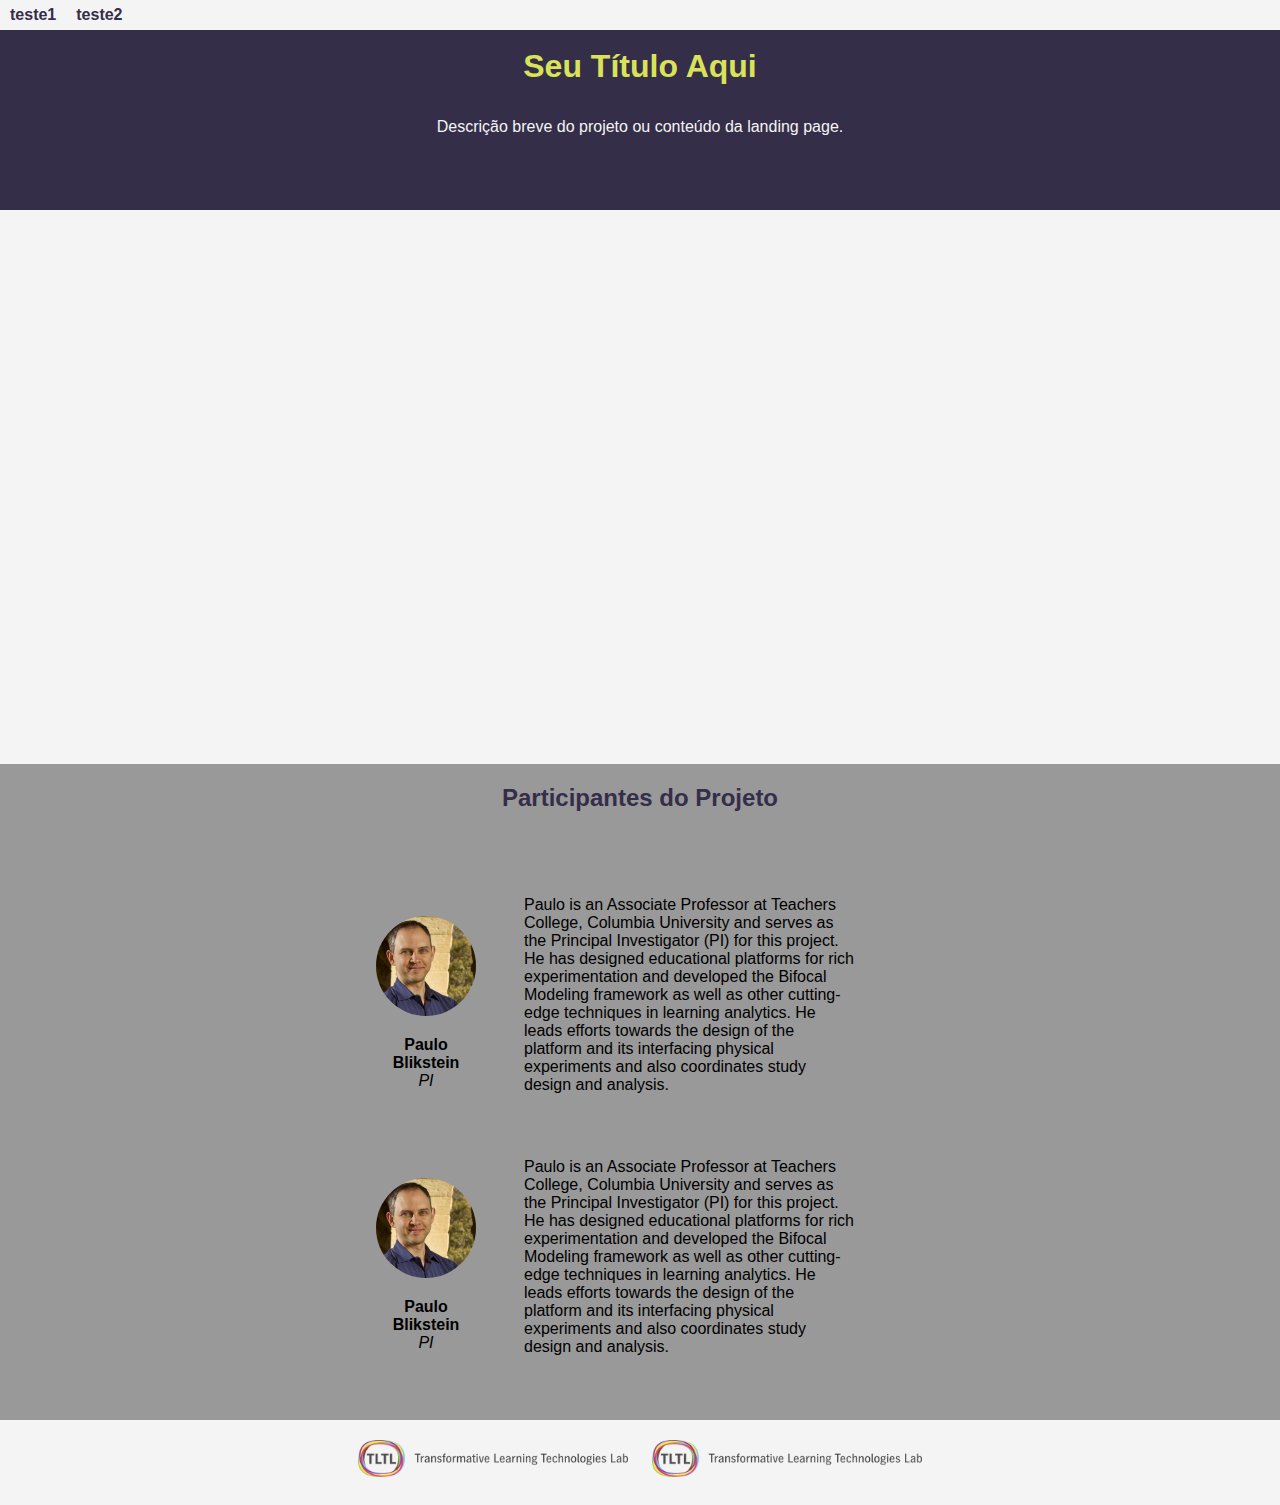
==== index.html @ 5c2e17a7 "Add files via upload" ====
<!DOCTYPE html>
<html lang="pt-BR">
<head>
  <meta charset="UTF-8">
  <meta name="viewport" content="width=device-width, initial-scale=1.0">
  <title>Landing Page</title>
  <link rel="stylesheet" href="styles/styles.css">
</head>
<body>
    <div class="header">
        <p>teste1</p>
        <p>teste2 </p>
    </div>

    <div class="section-1">
      <div id="title"><h1>Seu Título Aqui</h1></div>
      <p>Descrição breve do projeto ou conteúdo da landing page.</p>
    </div>
  
    <div class="container">    
        <iframe width="560" height="315" src="https://www.youtube.com/embed/SEU-CÓDIGO-DO-YOUTUBE" frameborder="0" allow="accelerometer; autoplay; clipboard-write; encrypted-media; gyroscope; picture-in-picture" allowfullscreen></iframe>
    </div>    
        <!-- Participantes do Projeto -->
        <div class="participants">
            <h2>Participantes do Projeto</h2>
            <div class="people">
                  <div class="person-grid">
                    <div class="person-card">
                      <img src="images/Paulo_Blikstein-9_0.jpg" alt="Paulo" class="person-image">
                      <div class="person-name">Paulo Blikstein</div>
                      <div class="person-role">PI</div>
                      </div>
                      <div class="person-description">Paulo is an Associate Professor at Teachers College, Columbia University and serves as the Principal Investigator (PI) for this project. He has designed educational platforms for rich experimentation and developed the Bifocal Modeling framework as well as other cutting-edge techniques in learning analytics. He leads efforts towards the design of the platform and its interfacing physical experiments and also coordinates study design and analysis.</div>
                  </div>
                  <div class="person-grid">
                    <div class="person-card">
                      <img src="images/Paulo_Blikstein-9_0.jpg" alt="Paulo" class="person-image">
                      <div class="person-name">Paulo Blikstein</div>
                      <div class="person-role">PI</div>
                      </div>
                      <div class="person-description">Paulo is an Associate Professor at Teachers College, Columbia University and serves as the Principal Investigator (PI) for this project. He has designed educational platforms for rich experimentation and developed the Bifocal Modeling framework as well as other cutting-edge techniques in learning analytics. He leads efforts towards the design of the platform and its interfacing physical experiments and also coordinates study design and analysis.</div>
                  </div>
            </div>
        </div>
    
  
  <!-- Footer com Logos -->
  <footer>
    <div class="footer-logos">
      <img src="images/Logo-TLTL-nolink-horizontal-transparent-100high.png" alt="Logo 1">
      <img src="images/Logo-TLTL-nolink-horizontal-transparent-100high.png" alt="Logo 2">
  
    </div>
  </footer>

</body>
</html>
---- styles/styles.css ----
:root {
    --dark-blue: #352e49ff;
    --light-blue: #6bb8dfff;
    --dark-purple: #7f2b81ff;
    --light-purple: #9c2a89ff;
    --dark-pink: #c92a72ff;
    --light-pink: #d74371ff;
    --dark-green: #9bc73fff;
    --light-yellow: #dae357ff;
    --dark-grey: #999999;
    --light-grey: #f4f4f4;
}

/* Usage example */
body {
    /* background-color: var(--dark-blue); */
    /* color: var(--dark-color); */
}

h1 {
    color: var(--light-yellow);
}

h2 {
    color: var(--dark-blue)
}

.inner-participant {
  flex-direction: row;
}

.participant h3 {
  font-size: small;
}

p {
    color: var(--light-grey)
}
.header {
    background-color: var(--light-grey);
    height: 30px;
    display: flex;
    align-items: center;
    
}

.header p {
    color: var(--dark-blue);
    padding: 5px 10px;
    font-weight: bold;
}

.section-1 {
    background-color: var(--dark-blue);
    height: 20vh; 
}

#title {
  display: flex;
  justify-content: center;
  align-items: center; 
  height: 40%;
}

.section-1 p {
  display: flex;
  justify-content: center;
  align-items: center; 
}

body {
    font-family: Arial, sans-serif;
    margin: 0;
    padding: 0;
    background-color: var(--light-grey);
  }   
  .container {
    /* height: 80vh; */
    max-width: 800px;
    margin: 0 auto;
    padding: 50px;
    background-color: var(--light-grey);
  }
    iframe {
        width: 100%;
        height: 400px; /* ajuste conforme necessário */
    }
  .participants {
    margin-top: 50px;
    display: flex;
    justify-content: center;
    align-items: center; 
    flex-direction: column;
    background-color: var(--dark-grey);
  }
  .participant p {
    color: var(--dark-blue)
  }

  .participant {
    display: flex;
    align-items: center;
    margin-bottom: 20px;
  }
  .participant img {
    width: 50px;
    height: 50px;
    border-radius: 50%;
    margin-right: 15px;
  }
  footer {
    height: 5vh;
    background-color:var(--light-grey);
    padding: 20px 0;
    text-align: center;
  }
  .footer-logos img {
    width: 30vb;
    margin: 0 10px;
  }


  .people {
    /*display: flex;*/
    /*flex-wrap: wrap;*/
    /*justify-content: space-evenly;*/
    padding-left: 20vb;
    padding-right: 20vb;
}

.people-page h3 {
    font-size: 1.5rem;
    font-weight: bold;
    margin: 2em;
    /* font-family: 'Amatic SC', cursive;
    color: #2671BC; */
    text-align: center;
}

.person-grid {
    display: grid;
    grid-template-columns: 0.5fr 1.5fr;
    grid-gap: 2em;
    /*flex: 0 0 250px;*/
    margin: 4em 0;
    padding: 0px 20vb;
    /*position: relative;*/
}
.person-card {
    justify-content: center;
}

.person-image {
    width: 100px;
    height: 100px;
    object-fit: cover;
    border-radius: 50%;
    padding: 20px 0;
    display: block;
    margin-left: auto;
    margin-right: auto;
}

.person-name {
    text-align: center;
    font-weight: bold;
    text-size: larger;
    padding: 0 20px;
}
.person-role {
    text-align: center;
    font-style: italic;
    text-size: large;
    padding: 0 20px;
}

.person-description {
  margin-right: 66px;

}
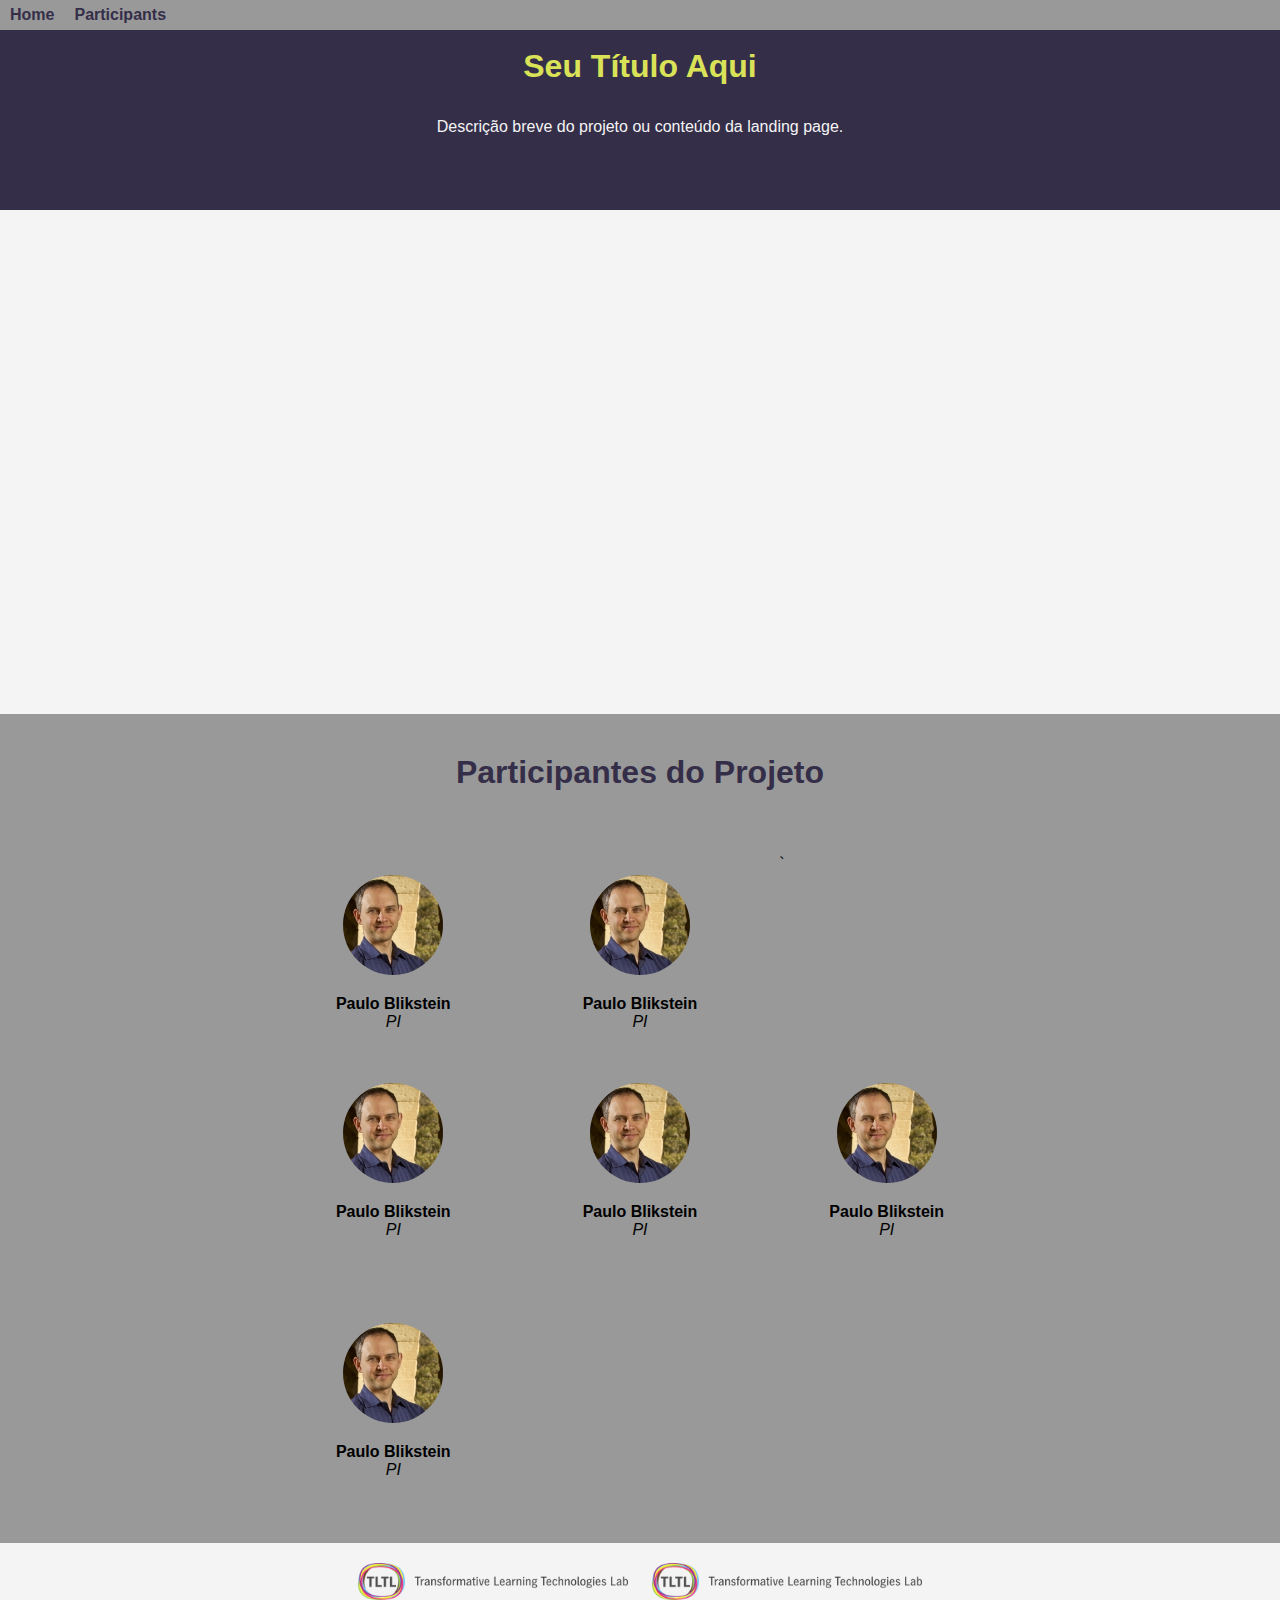
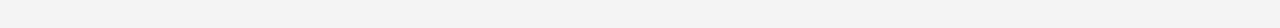
==== commit 03bf762b: "(:" ====
--- a/index.html
+++ b/index.html
@@ -8,11 +8,15 @@
 </head>
 <body>
     <div class="header">
-        <p>teste1</p>
-        <p>teste2 </p>
+      <p>
+        <a href="#HOME">Home</a>
+      </p>
+      <p>
+        <a href="#PARTICIPANTS">Participants</a>
+      </p>
     </div>
 
-    <div class="section-1">
+    <div class="section-1" id="HOME">
       <div id="title"><h1>Seu Título Aqui</h1></div>
       <p>Descrição breve do projeto ou conteúdo da landing page.</p>
     </div>
@@ -21,7 +25,7 @@
         <iframe width="560" height="315" src="https://www.youtube.com/embed/SEU-CÓDIGO-DO-YOUTUBE" frameborder="0" allow="accelerometer; autoplay; clipboard-write; encrypted-media; gyroscope; picture-in-picture" allowfullscreen></iframe>
     </div>    
         <!-- Participantes do Projeto -->
-        <div class="participants">
+        <div class="participants" id="PARTICIPANTS">
             <h2>Participantes do Projeto</h2>
             <div class="people">
                   <div class="person-grid">
@@ -30,15 +34,36 @@
                       <div class="person-name">Paulo Blikstein</div>
                       <div class="person-role">PI</div>
                       </div>
-                      <div class="person-description">Paulo is an Associate Professor at Teachers College, Columbia University and serves as the Principal Investigator (PI) for this project. He has designed educational platforms for rich experimentation and developed the Bifocal Modeling framework as well as other cutting-edge techniques in learning analytics. He leads efforts towards the design of the platform and its interfacing physical experiments and also coordinates study design and analysis.</div>
+                      <div class="person-card">
+                        <img src="images/Paulo_Blikstein-9_0.jpg" alt="Paulo" class="person-image">
+                        <div class="person-name">Paulo Blikstein</div>
+                        <div class="person-role">PI</div>
+                        </div>`
+                        <div class="person-card">
+                          <img src="images/Paulo_Blikstein-9_0.jpg" alt="Paulo" class="person-image">
+                          <div class="person-name">Paulo Blikstein</div>
+                          <div class="person-role">PI</div>
+                          </div>
+                          <div class="person-card">
+                            <img src="images/Paulo_Blikstein-9_0.jpg" alt="Paulo" class="person-image">
+                            <div class="person-name">Paulo Blikstein</div>
+                            <div class="person-role">PI</div>
+                            </div>
+                            <div class="person-card">
+                              <img src="images/Paulo_Blikstein-9_0.jpg" alt="Paulo" class="person-image">
+                              <div class="person-name">Paulo Blikstein</div>
+                              <div class="person-role">PI</div>
+                              </div>
+                      <!-- <div class="person-description">Paulo is an Associate Professor at Teachers College, Columbia University and serves as the Principal Investigator (PI) for this project. He has designed educational platforms for rich experimentation and developed the Bifocal Modeling framework as well as other cutting-edge techniques in learning analytics. He leads efforts towards the design of the platform and its interfacing physical experiments and also coordinates study design and analysis.</div> -->
                   </div>
+
                   <div class="person-grid">
                     <div class="person-card">
                       <img src="images/Paulo_Blikstein-9_0.jpg" alt="Paulo" class="person-image">
                       <div class="person-name">Paulo Blikstein</div>
                       <div class="person-role">PI</div>
                       </div>
-                      <div class="person-description">Paulo is an Associate Professor at Teachers College, Columbia University and serves as the Principal Investigator (PI) for this project. He has designed educational platforms for rich experimentation and developed the Bifocal Modeling framework as well as other cutting-edge techniques in learning analytics. He leads efforts towards the design of the platform and its interfacing physical experiments and also coordinates study design and analysis.</div>
+                      <!-- <div class="person-description">Paulo is an Associate Professor at Teachers College, Columbia University and serves as the Principal Investigator (PI) for this project. He has designed educational platforms for rich experimentation and developed the Bifocal Modeling framework as well as other cutting-edge techniques in learning analytics. He leads efforts towards the design of the platform and its interfacing physical experiments and also coordinates study design and analysis.</div> -->
                   </div>
             </div>
         </div>
--- a/styles/styles.css
+++ b/styles/styles.css
@@ -22,7 +22,10 @@
 }
 
 h2 {
-    color: var(--dark-blue)
+  margin-top: 40px;
+  margin-bottom: 0px;
+    color: var(--dark-blue);
+    font-size: xx-large;
 }
 
 .inner-participant {
@@ -37,7 +40,7 @@
     color: var(--light-grey)
 }
 .header {
-    background-color: var(--light-grey);
+    background-color: var(--dark-grey);
     height: 30px;
     display: flex;
     align-items: center;
@@ -48,6 +51,12 @@
     color: var(--dark-blue);
     padding: 5px 10px;
     font-weight: bold;
+}
+
+.header a {
+  color: var(--dark-blue);
+  font-style: initial;
+  text-decoration: none;
 }
 
 .section-1 {
@@ -86,7 +95,7 @@
         height: 400px; /* ajuste conforme necessário */
     }
   .participants {
-    margin-top: 50px;
+    margin-top: 0px;
     display: flex;
     justify-content: center;
     align-items: center; 
@@ -124,8 +133,8 @@
     /*display: flex;*/
     /*flex-wrap: wrap;*/
     /*justify-content: space-evenly;*/
-    padding-left: 20vb;
-    padding-right: 20vb;
+    /* padding-left: 20vb; */
+    /* padding-right: 20vb; */
 }
 
 .people-page h3 {
@@ -139,7 +148,7 @@
 
 .person-grid {
     display: grid;
-    grid-template-columns: 0.5fr 1.5fr;
+    grid-template-columns: 1fr 1fr 1fr;
     grid-gap: 2em;
     /*flex: 0 0 250px;*/
     margin: 4em 0;
@@ -148,6 +157,8 @@
 }
 .person-card {
     justify-content: center;
+    margin: 0px 30px;
+    padding: 20px opx;
 }
 
 .person-image {
@@ -176,5 +187,6 @@
 
 .person-description {
   margin-right: 66px;
-
+  display: flex;
+  align-items: center;
 }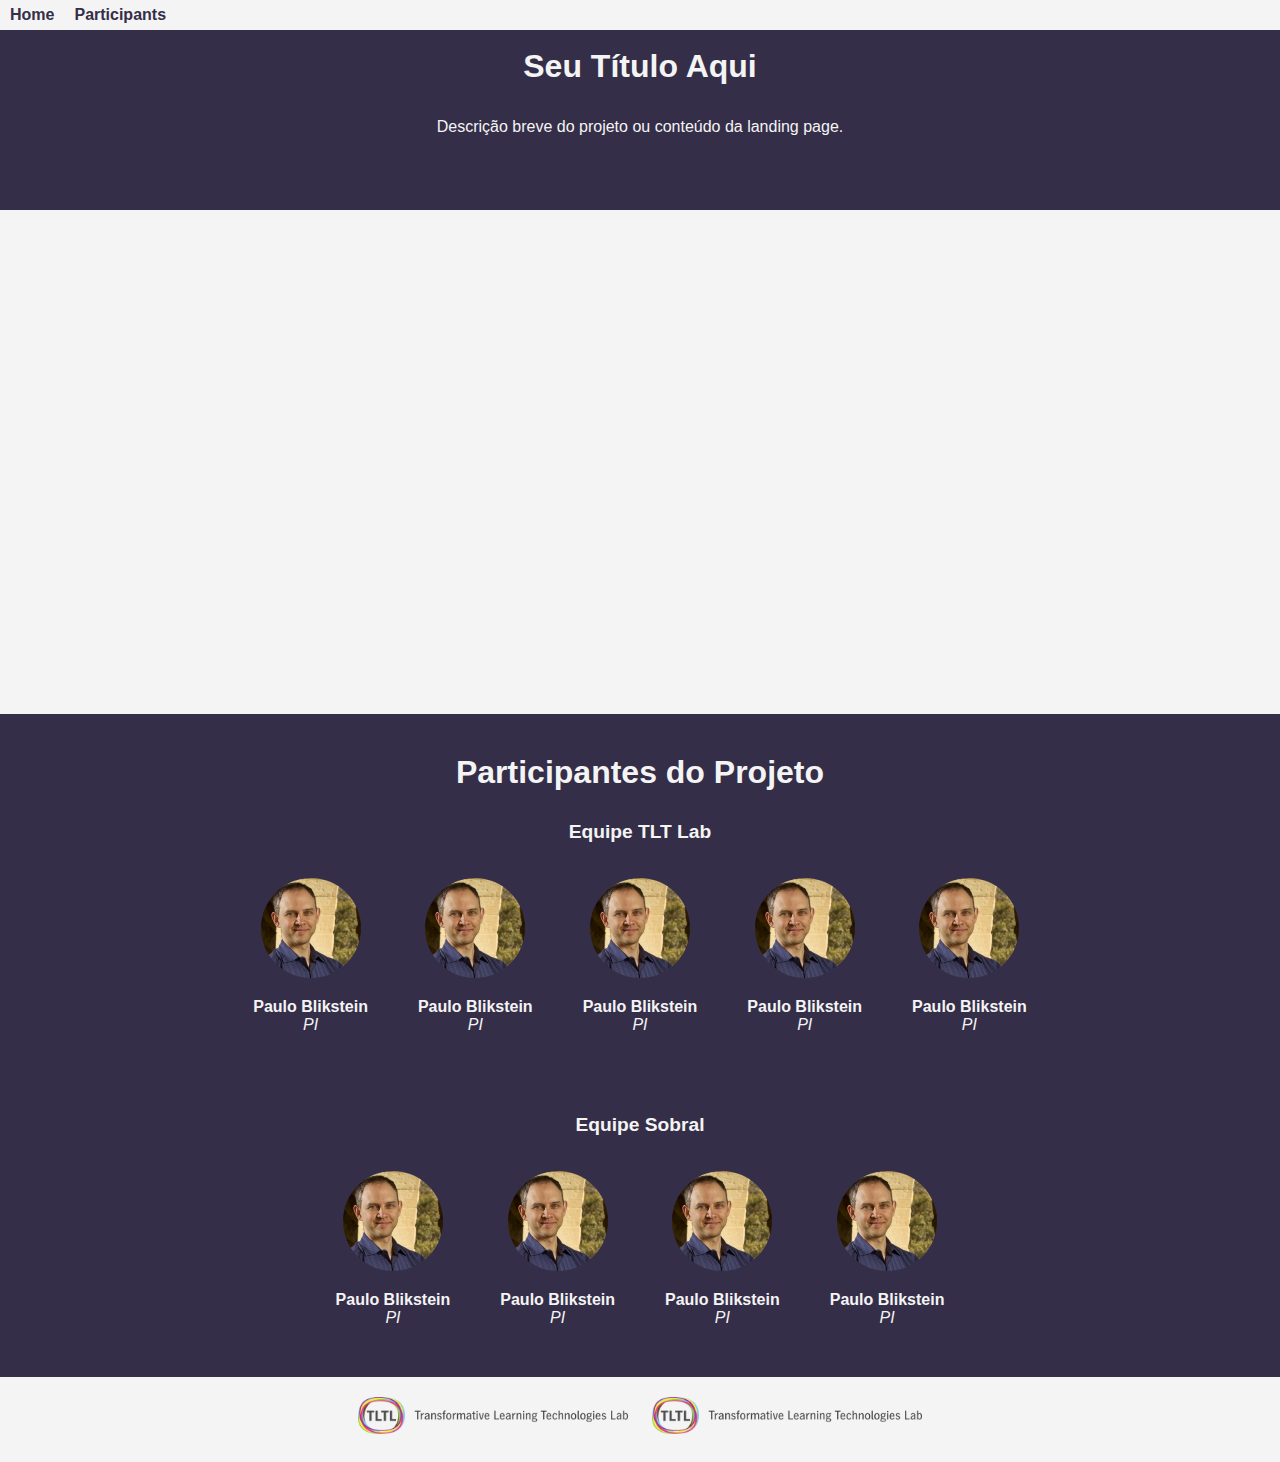
==== commit b02d8b64: "( 3" ====
--- a/index.html
+++ b/index.html
@@ -28,43 +28,62 @@
         <div class="participants" id="PARTICIPANTS">
             <h2>Participantes do Projeto</h2>
             <div class="people">
-                  <div class="person-grid">
-                    <div class="person-card">
-                      <img src="images/Paulo_Blikstein-9_0.jpg" alt="Paulo" class="person-image">
-                      <div class="person-name">Paulo Blikstein</div>
-                      <div class="person-role">PI</div>
+                  <div class="equipe">Equipe TLT Lab</div>
+                    <div class="person-grid">
+                      <div class="person-card">
+                        <img src="images/Paulo_Blikstein-9_0.jpg" alt="Paulo" class="person-image">
+                        <div class="person-name">Paulo Blikstein</div>
+                        <div class="person-role">PI</div>
                       </div>
                       <div class="person-card">
                         <img src="images/Paulo_Blikstein-9_0.jpg" alt="Paulo" class="person-image">
                         <div class="person-name">Paulo Blikstein</div>
                         <div class="person-role">PI</div>
-                        </div>`
-                        <div class="person-card">
-                          <img src="images/Paulo_Blikstein-9_0.jpg" alt="Paulo" class="person-image">
-                          <div class="person-name">Paulo Blikstein</div>
-                          <div class="person-role">PI</div>
-                          </div>
-                          <div class="person-card">
-                            <img src="images/Paulo_Blikstein-9_0.jpg" alt="Paulo" class="person-image">
-                            <div class="person-name">Paulo Blikstein</div>
-                            <div class="person-role">PI</div>
-                            </div>
-                            <div class="person-card">
-                              <img src="images/Paulo_Blikstein-9_0.jpg" alt="Paulo" class="person-image">
-                              <div class="person-name">Paulo Blikstein</div>
-                              <div class="person-role">PI</div>
-                              </div>
-                      <!-- <div class="person-description">Paulo is an Associate Professor at Teachers College, Columbia University and serves as the Principal Investigator (PI) for this project. He has designed educational platforms for rich experimentation and developed the Bifocal Modeling framework as well as other cutting-edge techniques in learning analytics. He leads efforts towards the design of the platform and its interfacing physical experiments and also coordinates study design and analysis.</div> -->
+                      </div>
+                      <div class="person-card">
+                        <img src="images/Paulo_Blikstein-9_0.jpg" alt="Paulo" class="person-image">
+                        <div class="person-name">Paulo Blikstein</div>
+                        <div class="person-role">PI</div>
+                      </div>
+                      <div class="person-card">
+                        <img src="images/Paulo_Blikstein-9_0.jpg" alt="Paulo" class="person-image">
+                        <div class="person-name">Paulo Blikstein</div>
+                        <div class="person-role">PI</div>
+                      </div>
+                      <div class="person-card">
+                        <img src="images/Paulo_Blikstein-9_0.jpg" alt="Paulo" class="person-image">
+                        <div class="person-name">Paulo Blikstein</div>
+                        <div class="person-role">PI</div>
+                      </div>
+                    </div>
+                  </div>
+                  <div class="equipe">Equipe Sobral</div>
+                    <div class="person-grid">
+                      <div class="person-card">
+                        <img src="images/Paulo_Blikstein-9_0.jpg" alt="Paulo" class="person-image">
+                        <div class="person-name">Paulo Blikstein</div>
+                        <div class="person-role">PI</div>
+                      </div>
+                      <div class="person-card">
+                        <img src="images/Paulo_Blikstein-9_0.jpg" alt="Paulo" class="person-image">
+                        <div class="person-name">Paulo Blikstein</div>
+                        <div class="person-role">PI</div>
+                      </div>
+                      <div class="person-card">
+                        <img src="images/Paulo_Blikstein-9_0.jpg" alt="Paulo" class="person-image">
+                        <div class="person-name">Paulo Blikstein</div>
+                        <div class="person-role">PI</div>
+                      </div>
+                      <div class="person-card">
+                        <img src="images/Paulo_Blikstein-9_0.jpg" alt="Paulo" class="person-image">
+                        <div class="person-name">Paulo Blikstein</div>
+                        <div class="person-role">PI</div>
+                      </div>
+                 
+                    </div>
                   </div>
 
-                  <div class="person-grid">
-                    <div class="person-card">
-                      <img src="images/Paulo_Blikstein-9_0.jpg" alt="Paulo" class="person-image">
-                      <div class="person-name">Paulo Blikstein</div>
-                      <div class="person-role">PI</div>
-                      </div>
-                      <!-- <div class="person-description">Paulo is an Associate Professor at Teachers College, Columbia University and serves as the Principal Investigator (PI) for this project. He has designed educational platforms for rich experimentation and developed the Bifocal Modeling framework as well as other cutting-edge techniques in learning analytics. He leads efforts towards the design of the platform and its interfacing physical experiments and also coordinates study design and analysis.</div> -->
-                  </div>
+             
             </div>
         </div>
     
--- a/styles/styles.css
+++ b/styles/styles.css
@@ -18,14 +18,23 @@
 }
 
 h1 {
-    color: var(--light-yellow);
+    color: var(--light-grey);
 }
 
 h2 {
   margin-top: 40px;
   margin-bottom: 0px;
-    color: var(--dark-blue);
+    color: var(--light-grey);
     font-size: xx-large;
+}
+
+.equipe{
+  padding-top: 30px;
+  padding-bottom: 15px;
+  text-align: center;
+  color: var(--light-grey);
+  font-size: larger;
+  font-weight: bold;
 }
 
 .inner-participant {
@@ -40,7 +49,7 @@
     color: var(--light-grey)
 }
 .header {
-    background-color: var(--dark-grey);
+    background-color: var(--light-grey);
     height: 30px;
     display: flex;
     align-items: center;
@@ -100,10 +109,10 @@
     justify-content: center;
     align-items: center; 
     flex-direction: column;
-    background-color: var(--dark-grey);
+    background-color: var(--dark-blue);
   }
   .participant p {
-    color: var(--dark-blue)
+    color: var(--light-grey)
   }
 
   .participant {
@@ -147,18 +156,19 @@
 }
 
 .person-grid {
-    display: grid;
-    grid-template-columns: 1fr 1fr 1fr;
-    grid-gap: 2em;
+    display: flex;
+    /* grid-template-columns: 1fr 1fr 1fr; */
+    /* grid-gap: 2em; */
     /*flex: 0 0 250px;*/
-    margin: 4em 0;
+    margin-bottom: 50px;
     padding: 0px 20vb;
     /*position: relative;*/
 }
 .person-card {
     justify-content: center;
-    margin: 0px 30px;
+    margin: 0px 5px;
     padding: 20px opx;
+    color: var(--light-grey);
 }
 
 .person-image {
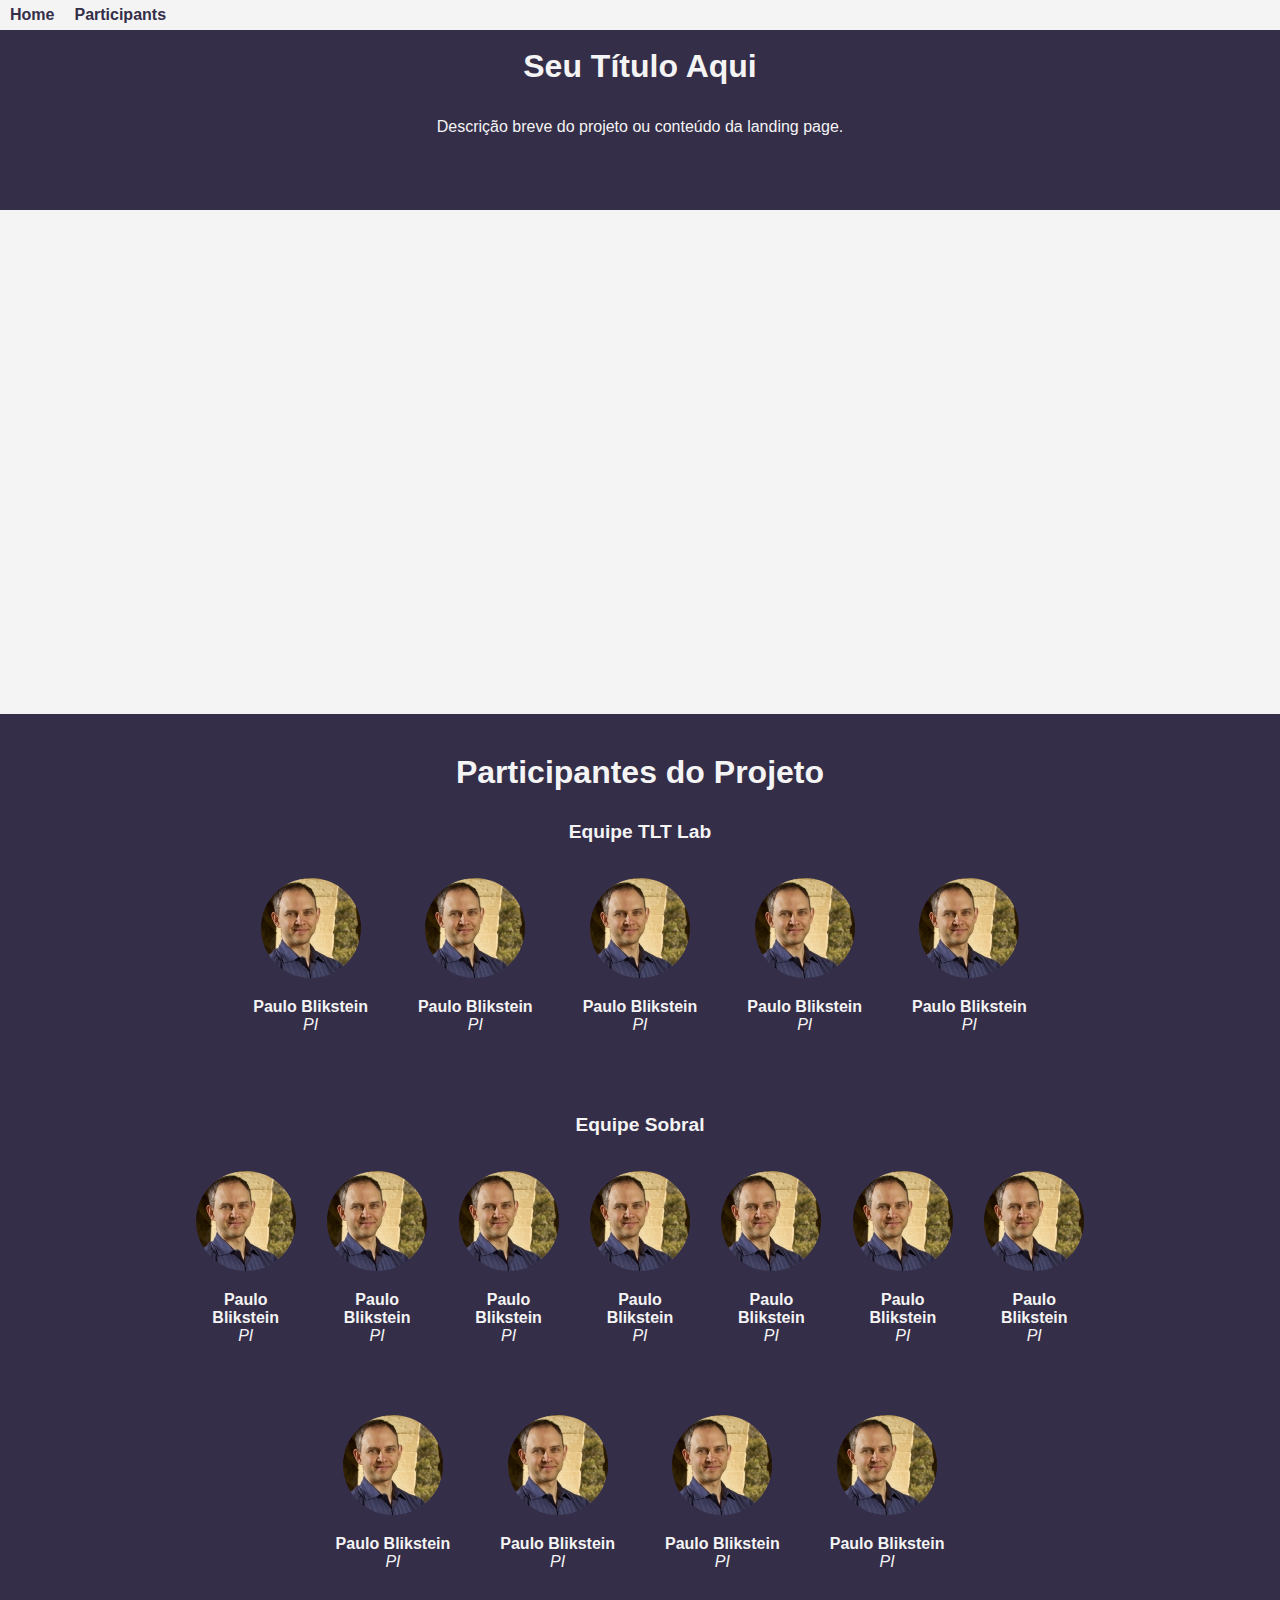
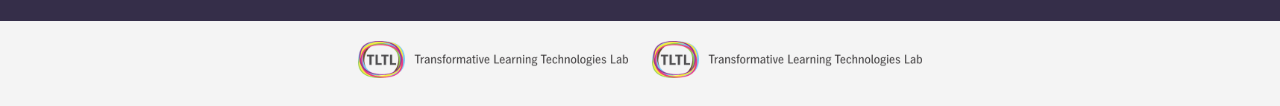
==== commit 97630524: "( 4" ====
--- a/index.html
+++ b/index.html
@@ -79,6 +79,45 @@
                         <div class="person-name">Paulo Blikstein</div>
                         <div class="person-role">PI</div>
                       </div>
+                      <div class="person-card">
+                        <img src="images/Paulo_Blikstein-9_0.jpg" alt="Paulo" class="person-image">
+                        <div class="person-name">Paulo Blikstein</div>
+                        <div class="person-role">PI</div>
+                      </div>
+                      <div class="person-card">
+                        <img src="images/Paulo_Blikstein-9_0.jpg" alt="Paulo" class="person-image">
+                        <div class="person-name">Paulo Blikstein</div>
+                        <div class="person-role">PI</div>
+                      </div>
+                      <div class="person-card">
+                        <img src="images/Paulo_Blikstein-9_0.jpg" alt="Paulo" class="person-image">
+                        <div class="person-name">Paulo Blikstein</div>
+                        <div class="person-role">PI</div>
+                      </div>
+                 
+                    </div>
+                    <div class="person-grid">
+                      <div class="person-card">
+                        <img src="images/Paulo_Blikstein-9_0.jpg" alt="Paulo" class="person-image">
+                        <div class="person-name">Paulo Blikstein</div>
+                        <div class="person-role">PI</div>
+                      </div>
+                      <div class="person-card">
+                        <img src="images/Paulo_Blikstein-9_0.jpg" alt="Paulo" class="person-image">
+                        <div class="person-name">Paulo Blikstein</div>
+                        <div class="person-role">PI</div>
+                      </div>
+                      <div class="person-card">
+                        <img src="images/Paulo_Blikstein-9_0.jpg" alt="Paulo" class="person-image">
+                        <div class="person-name">Paulo Blikstein</div>
+                        <div class="person-role">PI</div>
+                      </div>
+                      <div class="person-card">
+                        <img src="images/Paulo_Blikstein-9_0.jpg" alt="Paulo" class="person-image">
+                        <div class="person-name">Paulo Blikstein</div>
+                        <div class="person-role">PI</div>
+                      </div>
+                   
                  
                     </div>
                   </div>
--- a/styles/styles.css
+++ b/styles/styles.css
@@ -10,7 +10,7 @@
     --dark-grey: #999999;
     --light-grey: #f4f4f4;
 }
-
+  
 /* Usage example */
 body {
     /* background-color: var(--dark-blue); */
